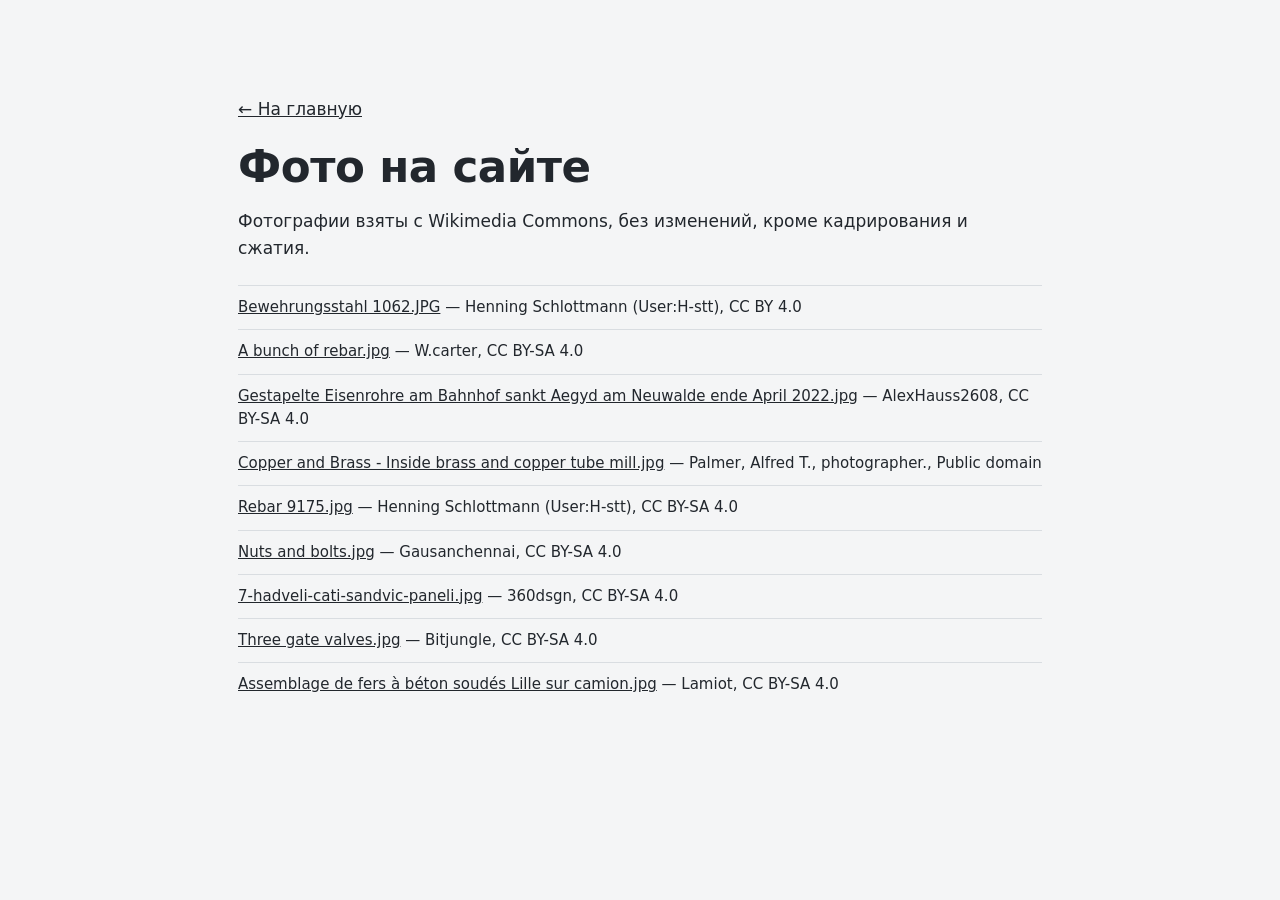
==== foto.html @ 964d1b07 "Черновик сайта" ====
<!doctype html>
<html lang="ru"><head><meta charset="utf-8"><meta name="viewport" content="width=device-width, initial-scale=1">
<title>Фото на сайте — Стройсервис</title><meta name="robots" content="noindex, nofollow">
<link rel="stylesheet" href="style.css?v=61c7cac4"></head>
<body><main class="sec"><div class="wrap narrow credits">
<p><a href="./">← На главную</a></p><h2>Фото на сайте</h2>
<p>Фотографии взяты с Wikimedia Commons, без изменений, кроме кадрирования и сжатия.</p>
<ul><li><a href="https://commons.wikimedia.org/wiki/File:Bewehrungsstahl_1062.JPG">Bewehrungsstahl 1062.JPG</a> — Henning Schlottmann (User:H-stt), CC BY 4.0</li><li><a href="https://commons.wikimedia.org/wiki/File:A_bunch_of_rebar.jpg">A bunch of rebar.jpg</a> — W.carter, CC BY-SA 4.0</li><li><a href="https://commons.wikimedia.org/wiki/File:Gestapelte_Eisenrohre_am_Bahnhof_sankt_Aegyd_am_Neuwalde_ende_April_2022.jpg">Gestapelte Eisenrohre am Bahnhof sankt Aegyd am Neuwalde ende April 2022.jpg</a> — AlexHauss2608, CC BY-SA 4.0</li><li><a href="https://commons.wikimedia.org/wiki/File:Copper_and_Brass_-_Inside_brass_and_copper_tube_mill.jpg">Copper and Brass - Inside brass and copper tube mill.jpg</a> — Palmer, Alfred T., photographer., Public domain</li><li><a href="https://commons.wikimedia.org/wiki/File:Rebar_9175.jpg">Rebar 9175.jpg</a> — Henning Schlottmann (User:H-stt), CC BY-SA 4.0</li><li><a href="https://commons.wikimedia.org/wiki/File:Nuts_and_bolts.jpg">Nuts and bolts.jpg</a> — Gausanchennai, CC BY-SA 4.0</li><li><a href="https://commons.wikimedia.org/wiki/File:7-hadveli-cati-sandvic-paneli.jpg">7-hadveli-cati-sandvic-paneli.jpg</a> — 360dsgn, CC BY-SA 4.0</li><li><a href="https://commons.wikimedia.org/wiki/File:Three_gate_valves.jpg">Three gate valves.jpg</a> — Bitjungle, CC BY-SA 4.0</li><li><a href="https://commons.wikimedia.org/wiki/File:Assemblage_de_fers_%C3%A0_b%C3%A9ton_soud%C3%A9s_Lille_sur_camion.jpg">Assemblage de fers à béton soudés Lille sur camion.jpg</a> — Lamiot, CC BY-SA 4.0</li></ul></div></main></body></html>
---- style.css ----
/* Стройсервис: графит + сталь, акцент янтарный */
:root {
  --ink: #15181c;
  --ink2: #1f242a;
  --steel: #8a949e;
  --line: #d9dde1;
  --paper: #f4f5f6;
  --grey: #e9ecee;
  --amber: #f2a71b;
  --amber2: #ffbf3f;
  --text: #22272d;
  --muted: #5d666f;
  --r: 6px;
}
* { box-sizing: border-box; margin: 0; padding: 0; }
html { scroll-behavior: smooth; scroll-padding-top: 80px; }
body { font: 400 17px/1.55 "Onest", system-ui, sans-serif; color: var(--text); background: var(--paper); }
a { color: inherit; }
ul, ol { list-style: none; }
h1, h2, h3 { line-height: 1.15; font-weight: 700; letter-spacing: -.01em; }
h2 { font-size: clamp(28px, 3.4vw, 44px); }
h3 { font-size: 19px; }
.wrap { max-width: 1240px; margin: 0 auto; padding: 0 28px; }
.narrow { max-width: 860px; }
.kicker { font-size: 13px; font-weight: 600; letter-spacing: .14em; text-transform: uppercase; color: var(--amber); margin-bottom: 14px; }
.lead { font-size: 19px; color: var(--muted); max-width: 680px; }

.btn { display: inline-block; padding: 15px 26px; border-radius: var(--r); background: var(--amber); color: var(--ink);
  font-weight: 700; text-decoration: none; transition: background .2s; }
.btn:hover { background: var(--amber2); }
.btn.ghost { background: transparent; color: #fff; box-shadow: inset 0 0 0 2px rgba(255,255,255,.45); }
.btn.ghost:hover { box-shadow: inset 0 0 0 2px var(--amber); color: var(--amber); }

/* шапка */
.top { position: sticky; top: 0; z-index: 10; background: var(--ink); color: #fff; border-bottom: 1px solid #2b3138; }
.top-in { display: flex; align-items: center; gap: 32px; height: 72px; }
.logo { display: flex; align-items: center; gap: 12px; text-decoration: none; }
.logo svg { width: 34px; height: 34px; fill: var(--amber); flex: none; }
.logo span { font-weight: 800; font-size: 19px; letter-spacing: .04em; line-height: 1.05; }
.logo small { display: block; font-weight: 500; font-size: 11px; letter-spacing: .08em; color: var(--steel); margin-top: 3px; }
.menu { display: flex; gap: 26px; margin-left: auto; font-size: 15px; }
.menu a { text-decoration: none; color: #c9cfd5; }
.menu a:hover { color: var(--amber); }
.top-call { text-align: right; }
.top-call .tel { display: block; font-weight: 700; font-size: 19px; text-decoration: none; white-space: nowrap; }
.top-call span { font-size: 12px; color: var(--steel); }

/* первый экран */
.hero { position: relative; color: #fff; padding: 110px 0 0; background: var(--ink) var(--bg, none) center/cover no-repeat; }
.hero::before { content: ""; position: absolute; inset: 0;
  background: linear-gradient(90deg, rgba(14,16,19,.94) 0%, rgba(14,16,19,.78) 50%, rgba(14,16,19,.45) 100%); }
.hero .wrap { position: relative; }
.hero h1 { font-size: clamp(36px, 5.2vw, 68px); font-weight: 800; max-width: 920px; margin-bottom: 24px; }
.hero .lead { color: #c3c9cf; margin-bottom: 36px; }
.cta { display: flex; flex-wrap: wrap; gap: 14px; margin-bottom: 90px; }
.stats { display: grid; grid-template-columns: repeat(4, 1fr); border-top: 1px solid rgba(255,255,255,.18); }
.stats li { padding: 26px 24px 30px 0; }
.stats li + li { padding-left: 24px; border-left: 1px solid rgba(255,255,255,.18); }
.stats b { display: block; font-size: clamp(30px, 3.4vw, 46px); font-weight: 800; color: var(--amber); line-height: 1; margin-bottom: 8px; }
.stats span { font-size: 14px; color: #b4bbc2; }

/* секции */
.sec { padding: 96px 0; }
.sec.grey { background: var(--grey); }
.sec.dark { background: var(--ink2); color: #fff; }
.sec.dark .lead { color: #b9c0c7; }
.sec-head { display: flex; justify-content: space-between; align-items: end; gap: 40px; margin-bottom: 44px; }
.sec-head p { max-width: 520px; color: var(--muted); }

/* каталог */
.cards { display: grid; grid-template-columns: repeat(4, 1fr); gap: 20px; }
.card { background: #fff; border: 1px solid var(--line); border-radius: var(--r); overflow: hidden; transition: border-color .2s, transform .2s; }
.card:hover { border-color: var(--amber); transform: translateY(-3px); }
.card-pic { position: relative; aspect-ratio: 16/10; background: var(--ink2) center/cover no-repeat; }
.card-pic span { position: absolute; left: 14px; top: 12px; font-weight: 700; font-size: 13px; color: var(--ink);
  background: var(--amber); padding: 3px 8px; border-radius: 3px; }
.card h3 { padding: 20px 22px 10px; }
.card ul { padding: 0 22px 24px; font-size: 15px; color: var(--muted); }
.card li { padding: 4px 0 4px 16px; position: relative; }
.card li::before { content: ""; position: absolute; left: 0; top: 13px; width: 7px; height: 2px; background: var(--amber); }
.card-more { background: var(--ink); color: #fff; border-color: var(--ink); padding: 30px 26px; display: flex; flex-direction: column; }
.card-more h3 { padding: 0 0 12px; font-size: 24px; }
.card-more p { color: #b9c0c7; margin-bottom: auto; padding-bottom: 24px; }
.card-more .btn { align-self: start; }

/* спецификация */
.two { display: grid; grid-template-columns: 1.25fr 1fr; gap: 64px; align-items: start; }
.two h2 { margin-bottom: 22px; }
.tags { display: flex; flex-wrap: wrap; gap: 8px; margin: 30px 0 36px; }
.tags span { font-size: 14px; padding: 7px 13px; border: 1px solid #3a424b; border-radius: 40px; color: #d3d8dd; }
.docs { background: var(--ink); border: 1px solid #333b44; border-radius: var(--r); padding: 34px; }
.docs li { padding: 15px 0 15px 34px; border-top: 1px solid #2d343c; position: relative; font-weight: 500; }
.docs li::before { content: ""; position: absolute; left: 2px; top: 19px; width: 14px; height: 8px;
  border-left: 3px solid var(--amber); border-bottom: 3px solid var(--amber); transform: rotate(-45deg); }

/* шаги */
.steps { display: grid; grid-template-columns: repeat(4, 1fr); gap: 0; border-top: 3px solid var(--ink); }
.steps li { padding: 28px 28px 0 0; }
.steps li + li { padding-left: 28px; border-left: 1px solid var(--line); }
.steps b { display: block; font-size: 52px; font-weight: 800; color: var(--amber); line-height: 1; margin-bottom: 18px; }
.steps h3 { margin-bottom: 10px; }
.steps p { color: var(--muted); font-size: 16px; }

/* доставка */
.deliv { display: grid; grid-template-columns: 1fr 1fr; gap: 20px; }
.deliv-pic { border-radius: var(--r); background: var(--ink2) center/cover no-repeat; min-height: 380px; }
.trucks { display: grid; grid-template-columns: 1fr 1fr; gap: 20px; }
.trucks li { background: #fff; border-radius: var(--r); padding: 26px; border-left: 4px solid var(--amber); }
.trucks b { display: block; font-size: 30px; font-weight: 800; color: var(--ink); margin-bottom: 6px; }
.trucks h3 { font-size: 17px; margin-bottom: 6px; }
.trucks p { font-size: 15px; color: var(--muted); }

/* заказчики */
.clients { display: grid; grid-template-columns: repeat(3, 1fr); gap: 0; border-top: 1px solid var(--line); border-left: 1px solid var(--line); }
.clients li { padding: 30px; border-right: 1px solid var(--line); border-bottom: 1px solid var(--line); }
.clients h3 { margin-bottom: 8px; }
.clients p { color: var(--muted); font-size: 16px; }

/* вопросы */
details { background: #fff; border-radius: var(--r); margin-bottom: 10px; }
summary { cursor: pointer; padding: 22px 60px 22px 26px; font-weight: 600; font-size: 18px; list-style: none; position: relative; }
summary::-webkit-details-marker { display: none; }
summary::after { content: "+"; position: absolute; right: 26px; top: 16px; font-size: 28px; font-weight: 400; color: var(--amber); }
details[open] summary::after { content: "−"; }
details p { padding: 0 26px 24px; color: var(--muted); }

/* контакты */
.contacts { display: grid; grid-template-columns: 1fr 1.1fr; gap: 64px; align-items: start; }
.contacts h2 { margin-bottom: 20px; }
.cont li { padding: 20px 0; border-top: 1px solid #39414a; display: grid; grid-template-columns: 170px 1fr; gap: 20px; align-items: baseline; }
.cont li:last-child { border-bottom: 1px solid #39414a; }
.cont span { font-size: 14px; color: var(--steel); }
.cont a { color: var(--amber); }
.cont .tel { font-size: 28px; font-weight: 800; color: #fff; text-decoration: none; }
.cont .tel:hover { color: var(--amber); }
.foot { background: var(--ink); color: #7d868f; font-size: 13px; padding: 26px 0; }
.foot-in { display: flex; flex-wrap: wrap; justify-content: space-between; gap: 10px 30px; }

/* страница фото */
.credits h2 { margin: 20px 0 16px; }
.credits ul { margin-top: 24px; font-size: 15px; }
.credits li { padding: 10px 0; border-top: 1px solid var(--line); }
.foot a { color: inherit; }

/* адаптив */
@media (max-width: 1180px) {
  .menu { display: none; }
  .top-call { margin-left: auto; }
}
@media (max-width: 1000px) {
  .cards { grid-template-columns: repeat(2, 1fr); }
  .two, .deliv, .contacts { grid-template-columns: 1fr; gap: 36px; }
  .steps { grid-template-columns: 1fr 1fr; }
  .steps li:nth-child(3) { padding-left: 0; border-left: 0; }
  .clients { grid-template-columns: 1fr 1fr; }
  .sec-head { flex-direction: column; align-items: start; gap: 14px; }
}
@media (max-width: 680px) {
  body { font-size: 16px; }
  .wrap { padding: 0 18px; }
  .top-in { height: 62px; gap: 12px; }
  .logo small, .top-call span { display: none; }
  .logo span { font-size: 16px; }
  .top-call .tel { font-size: 16px; }
  .hero { padding-top: 64px; }
  .cta { margin-bottom: 52px; }
  .cta .btn { width: 100%; text-align: center; }
  .stats { grid-template-columns: 1fr 1fr; }
  .stats li, .stats li + li { padding: 20px 14px 22px 0; border-left: 0; }
  .stats li:nth-child(even) { padding-left: 14px; border-left: 1px solid rgba(255,255,255,.18); }
  .stats li:nth-child(n+3) { border-top: 1px solid rgba(255,255,255,.18); }
  .sec { padding: 64px 0; }
  .cards { gap: 12px; }
  .card h3 { font-size: 16px; padding: 14px 14px 6px; }
  .card ul { padding: 0 14px 16px; font-size: 13px; }
  .card li { padding-left: 12px; }
  .card li::before { width: 6px; top: 12px; }
  .card-more { padding: 20px 16px; }
  .card-more h3 { font-size: 19px; }
  .card-more p { font-size: 14px; }
  .steps, .clients, .trucks { grid-template-columns: 1fr; }
  .cont li { grid-template-columns: 1fr; gap: 4px; }
  .steps li, .steps li + li { padding: 24px 0 0; border-left: 0; }
  .steps li + li { border-top: 1px solid var(--line); margin-top: 24px; }
  .deliv-pic { min-height: 220px; }
  .docs { padding: 22px; }
}
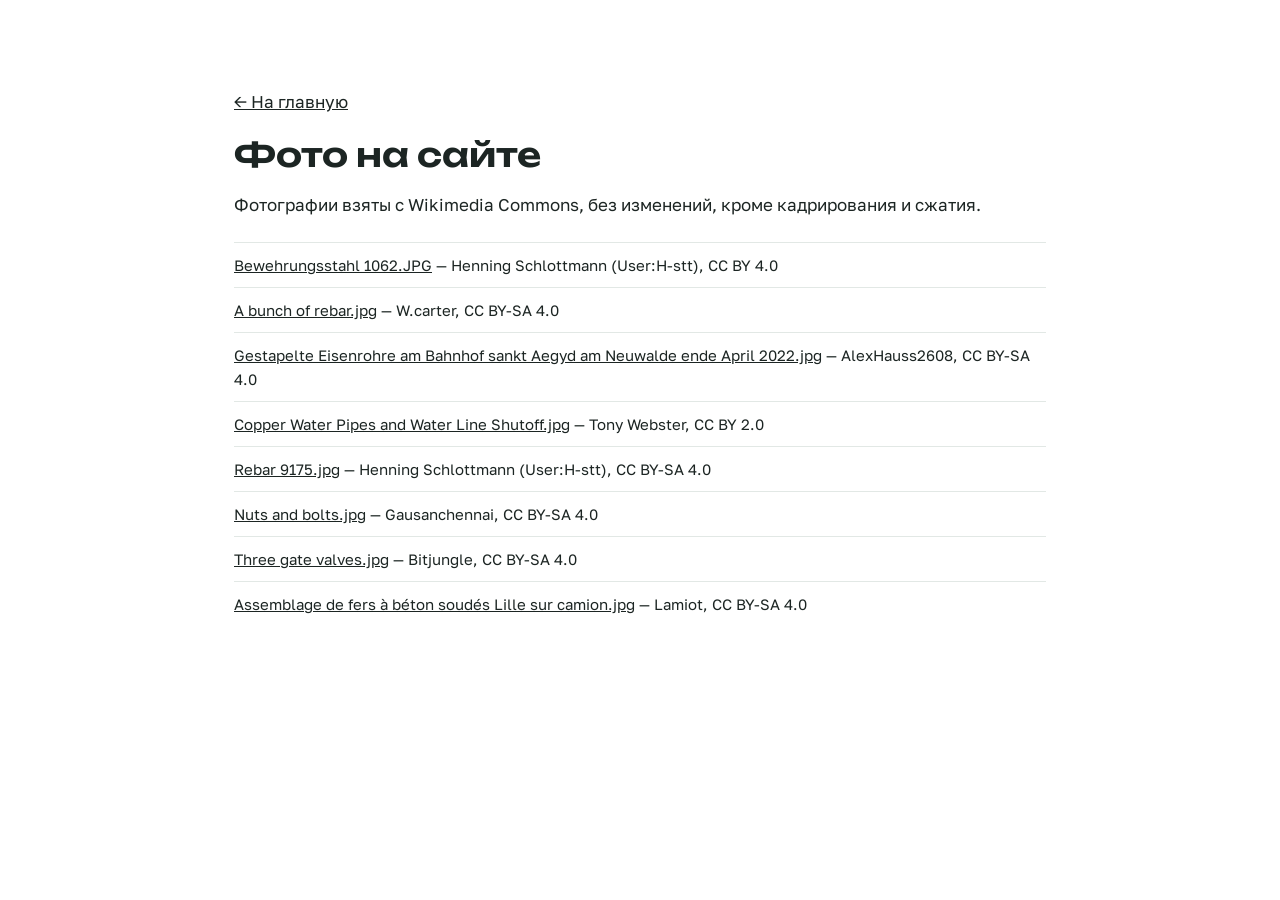
==== commit 5721352c: "Новый дизайн, без стройматериалов, склад в Подольске" ====
--- a/foto.html
+++ b/foto.html
@@ -1,8 +1,17 @@
 <!doctype html>
-<html lang="ru"><head><meta charset="utf-8"><meta name="viewport" content="width=device-width, initial-scale=1">
-<title>Фото на сайте — Стройсервис</title><meta name="robots" content="noindex, nofollow">
-<link rel="stylesheet" href="style.css?v=61c7cac4"></head>
-<body><main class="sec"><div class="wrap narrow credits">
+<html lang="ru">
+<head>
+<meta charset="utf-8">
+<meta name="viewport" content="width=device-width, initial-scale=1">
+<title>Фото на сайте — Стройсервис</title>
+<meta name="robots" content="noindex, nofollow">
+<link rel="icon" href="favicon.svg?v=9d0f3325" type="image/svg+xml">
+<link rel="preconnect" href="https://fonts.googleapis.com">
+<link rel="preconnect" href="https://fonts.gstatic.com" crossorigin>
+<link href="https://fonts.googleapis.com/css2?family=Unbounded:wght@500;600;700&family=Golos+Text:wght@400;500;600&display=swap" rel="stylesheet">
+<link rel="stylesheet" href="style.css?v=9b531c4b">
+</head>
+<body><main class="sec"><div class="wrap credits">
 <p><a href="./">← На главную</a></p><h2>Фото на сайте</h2>
 <p>Фотографии взяты с Wikimedia Commons, без изменений, кроме кадрирования и сжатия.</p>
-<ul><li><a href="https://commons.wikimedia.org/wiki/File:Bewehrungsstahl_1062.JPG">Bewehrungsstahl 1062.JPG</a> — Henning Schlottmann (User:H-stt), CC BY 4.0</li><li><a href="https://commons.wikimedia.org/wiki/File:A_bunch_of_rebar.jpg">A bunch of rebar.jpg</a> — W.carter, CC BY-SA 4.0</li><li><a href="https://commons.wikimedia.org/wiki/File:Gestapelte_Eisenrohre_am_Bahnhof_sankt_Aegyd_am_Neuwalde_ende_April_2022.jpg">Gestapelte Eisenrohre am Bahnhof sankt Aegyd am Neuwalde ende April 2022.jpg</a> — AlexHauss2608, CC BY-SA 4.0</li><li><a href="https://commons.wikimedia.org/wiki/File:Copper_and_Brass_-_Inside_brass_and_copper_tube_mill.jpg">Copper and Brass - Inside brass and copper tube mill.jpg</a> — Palmer, Alfred T., photographer., Public domain</li><li><a href="https://commons.wikimedia.org/wiki/File:Rebar_9175.jpg">Rebar 9175.jpg</a> — Henning Schlottmann (User:H-stt), CC BY-SA 4.0</li><li><a href="https://commons.wikimedia.org/wiki/File:Nuts_and_bolts.jpg">Nuts and bolts.jpg</a> — Gausanchennai, CC BY-SA 4.0</li><li><a href="https://commons.wikimedia.org/wiki/File:7-hadveli-cati-sandvic-paneli.jpg">7-hadveli-cati-sandvic-paneli.jpg</a> — 360dsgn, CC BY-SA 4.0</li><li><a href="https://commons.wikimedia.org/wiki/File:Three_gate_valves.jpg">Three gate valves.jpg</a> — Bitjungle, CC BY-SA 4.0</li><li><a href="https://commons.wikimedia.org/wiki/File:Assemblage_de_fers_%C3%A0_b%C3%A9ton_soud%C3%A9s_Lille_sur_camion.jpg">Assemblage de fers à béton soudés Lille sur camion.jpg</a> — Lamiot, CC BY-SA 4.0</li></ul></div></main></body></html>
+<ul><li><a href="https://commons.wikimedia.org/wiki/File:Bewehrungsstahl_1062.JPG">Bewehrungsstahl 1062.JPG</a> — Henning Schlottmann (User:H-stt), CC BY 4.0</li><li><a href="https://commons.wikimedia.org/wiki/File:A_bunch_of_rebar.jpg">A bunch of rebar.jpg</a> — W.carter, CC BY-SA 4.0</li><li><a href="https://commons.wikimedia.org/wiki/File:Gestapelte_Eisenrohre_am_Bahnhof_sankt_Aegyd_am_Neuwalde_ende_April_2022.jpg">Gestapelte Eisenrohre am Bahnhof sankt Aegyd am Neuwalde ende April 2022.jpg</a> — AlexHauss2608, CC BY-SA 4.0</li><li><a href="https://commons.wikimedia.org/wiki/File:Copper_Water_Pipes_and_Water_Line_Shutoff.jpg">Copper Water Pipes and Water Line Shutoff.jpg</a> — Tony Webster, CC BY 2.0</li><li><a href="https://commons.wikimedia.org/wiki/File:Rebar_9175.jpg">Rebar 9175.jpg</a> — Henning Schlottmann (User:H-stt), CC BY-SA 4.0</li><li><a href="https://commons.wikimedia.org/wiki/File:Nuts_and_bolts.jpg">Nuts and bolts.jpg</a> — Gausanchennai, CC BY-SA 4.0</li><li><a href="https://commons.wikimedia.org/wiki/File:Three_gate_valves.jpg">Three gate valves.jpg</a> — Bitjungle, CC BY-SA 4.0</li><li><a href="https://commons.wikimedia.org/wiki/File:Assemblage_de_fers_%C3%A0_b%C3%A9ton_soud%C3%A9s_Lille_sur_camion.jpg">Assemblage de fers à béton soudés Lille sur camion.jpg</a> — Lamiot, CC BY-SA 4.0</li></ul></div></main></body></html>
--- a/style.css
+++ b/style.css
@@ -1,187 +1,177 @@
-/* Стройсервис: графит + сталь, акцент янтарный */
+/* Стройсервис: светлый, зелёный акцент, скругления и мягкие тени */
 :root {
-  --ink: #15181c;
-  --ink2: #1f242a;
-  --steel: #8a949e;
-  --line: #d9dde1;
-  --paper: #f4f5f6;
-  --grey: #e9ecee;
-  --amber: #f2a71b;
-  --amber2: #ffbf3f;
-  --text: #22272d;
-  --muted: #5d666f;
-  --r: 6px;
+  --green: #0e6b52;
+  --green-d: #0a4f3d;
+  --mint: #e7f3ee;
+  --bg: #ffffff;
+  --soft: #f5f7f6;
+  --text: #1c2523;
+  --muted: #5b6764;
+  --line: #e2e8e5;
+  --r: 18px;
+  --shadow: 0 10px 30px rgba(16, 40, 33, .08);
 }
 * { box-sizing: border-box; margin: 0; padding: 0; }
-html { scroll-behavior: smooth; scroll-padding-top: 80px; }
-body { font: 400 17px/1.55 "Onest", system-ui, sans-serif; color: var(--text); background: var(--paper); }
+html { scroll-behavior: smooth; scroll-padding-top: 90px; }
+body { font: 400 17px/1.6 "Golos Text", system-ui, sans-serif; color: var(--text); background: var(--bg); }
 a { color: inherit; }
 ul, ol { list-style: none; }
-h1, h2, h3 { line-height: 1.15; font-weight: 700; letter-spacing: -.01em; }
-h2 { font-size: clamp(28px, 3.4vw, 44px); }
-h3 { font-size: 19px; }
-.wrap { max-width: 1240px; margin: 0 auto; padding: 0 28px; }
-.narrow { max-width: 860px; }
-.kicker { font-size: 13px; font-weight: 600; letter-spacing: .14em; text-transform: uppercase; color: var(--amber); margin-bottom: 14px; }
-.lead { font-size: 19px; color: var(--muted); max-width: 680px; }
+h1, h2, h3 { font-family: "Unbounded", "Golos Text", sans-serif; font-weight: 600; line-height: 1.2; }
+h1 { font-size: clamp(30px, 3.7vw, 50px); }
+h2 { font-size: clamp(24px, 2.6vw, 36px); }
+h3 { font-family: "Golos Text", sans-serif; font-weight: 600; font-size: 19px; }
+.wrap { max-width: 1200px; margin: 0 auto; padding: 0 24px; }
+.lead { font-size: 18px; color: var(--muted); }
 
-.btn { display: inline-block; padding: 15px 26px; border-radius: var(--r); background: var(--amber); color: var(--ink);
-  font-weight: 700; text-decoration: none; transition: background .2s; }
-.btn:hover { background: var(--amber2); }
-.btn.ghost { background: transparent; color: #fff; box-shadow: inset 0 0 0 2px rgba(255,255,255,.45); }
-.btn.ghost:hover { box-shadow: inset 0 0 0 2px var(--amber); color: var(--amber); }
+.btn { display: inline-block; padding: 15px 28px; border-radius: 999px; background: var(--green); color: #fff;
+  font-weight: 600; text-decoration: none; transition: background .2s, transform .2s; }
+.btn:hover { background: var(--green-d); transform: translateY(-1px); }
+.btn.alt { background: var(--mint); color: var(--green-d); }
+.btn.alt:hover { background: #d5ebe2; }
+.btn.light { background: #fff; color: var(--green-d); }
+.btn.light:hover { background: var(--mint); }
 
 /* шапка */
-.top { position: sticky; top: 0; z-index: 10; background: var(--ink); color: #fff; border-bottom: 1px solid #2b3138; }
-.top-in { display: flex; align-items: center; gap: 32px; height: 72px; }
+.top { position: sticky; top: 0; z-index: 10; background: rgba(255,255,255,.97); box-shadow: 0 1px 0 var(--line); }
+.top-in { display: flex; align-items: center; gap: 28px; height: 76px; }
 .logo { display: flex; align-items: center; gap: 12px; text-decoration: none; }
-.logo svg { width: 34px; height: 34px; fill: var(--amber); flex: none; }
-.logo span { font-weight: 800; font-size: 19px; letter-spacing: .04em; line-height: 1.05; }
-.logo small { display: block; font-weight: 500; font-size: 11px; letter-spacing: .08em; color: var(--steel); margin-top: 3px; }
-.menu { display: flex; gap: 26px; margin-left: auto; font-size: 15px; }
-.menu a { text-decoration: none; color: #c9cfd5; }
-.menu a:hover { color: var(--amber); }
-.top-call { text-align: right; }
-.top-call .tel { display: block; font-weight: 700; font-size: 19px; text-decoration: none; white-space: nowrap; }
-.top-call span { font-size: 12px; color: var(--steel); }
+.logo-mark { width: 42px; height: 42px; border-radius: 12px; background: var(--green); color: #fff; display: grid;
+  place-items: center; font: 700 16px "Unbounded", sans-serif; }
+.logo-txt { font: 600 18px "Unbounded", sans-serif; line-height: 1.1; }
+.logo-txt small { display: block; font: 400 12px "Golos Text", sans-serif; color: var(--muted); margin-top: 3px; }
+.menu { display: flex; gap: 24px; margin-left: auto; font-size: 15px; }
+.menu a { text-decoration: none; color: var(--muted); }
+.menu a:hover { color: var(--green); }
+.top-tel { font-weight: 600; text-decoration: none; white-space: nowrap; }
+.pill { padding: 10px 18px; border-radius: 999px; background: var(--green); color: #fff; text-decoration: none;
+  font-weight: 600; font-size: 15px; white-space: nowrap; }
 
 /* первый экран */
-.hero { position: relative; color: #fff; padding: 110px 0 0; background: var(--ink) var(--bg, none) center/cover no-repeat; }
-.hero::before { content: ""; position: absolute; inset: 0;
-  background: linear-gradient(90deg, rgba(14,16,19,.94) 0%, rgba(14,16,19,.78) 50%, rgba(14,16,19,.45) 100%); }
-.hero .wrap { position: relative; }
-.hero h1 { font-size: clamp(36px, 5.2vw, 68px); font-weight: 800; max-width: 920px; margin-bottom: 24px; }
-.hero .lead { color: #c3c9cf; margin-bottom: 36px; }
-.cta { display: flex; flex-wrap: wrap; gap: 14px; margin-bottom: 90px; }
-.stats { display: grid; grid-template-columns: repeat(4, 1fr); border-top: 1px solid rgba(255,255,255,.18); }
-.stats li { padding: 26px 24px 30px 0; }
-.stats li + li { padding-left: 24px; border-left: 1px solid rgba(255,255,255,.18); }
-.stats b { display: block; font-size: clamp(30px, 3.4vw, 46px); font-weight: 800; color: var(--amber); line-height: 1; margin-bottom: 8px; }
-.stats span { font-size: 14px; color: #b4bbc2; }
+.hero { padding: 56px 0 72px; background: linear-gradient(180deg, var(--mint) 0%, #fff 100%); }
+.hero-in { display: grid; grid-template-columns: 1.05fr 1fr; gap: 48px; align-items: center; }
+.badge { display: inline-block; padding: 7px 14px; border-radius: 999px; background: #fff; color: var(--green);
+  font-weight: 600; font-size: 14px; box-shadow: var(--shadow); margin-bottom: 22px; }
+.hero h1 { margin-bottom: 20px; }
+.hero .lead { margin-bottom: 32px; }
+.cta { display: flex; flex-wrap: wrap; gap: 12px; }
+.hero-pic { aspect-ratio: 5/4; border-radius: 28px; background: center/cover no-repeat; box-shadow: var(--shadow); }
+.stats { display: grid; grid-template-columns: repeat(4, 1fr); gap: 16px; margin-top: 48px; }
+.stats li { background: #fff; border-radius: var(--r); padding: 22px 24px; box-shadow: var(--shadow); }
+.stats b { display: block; font: 600 30px "Unbounded", sans-serif; color: var(--green); margin-bottom: 4px; }
+.stats span { font-size: 15px; color: var(--muted); }
 
 /* секции */
-.sec { padding: 96px 0; }
-.sec.grey { background: var(--grey); }
-.sec.dark { background: var(--ink2); color: #fff; }
-.sec.dark .lead { color: #b9c0c7; }
-.sec-head { display: flex; justify-content: space-between; align-items: end; gap: 40px; margin-bottom: 44px; }
-.sec-head p { max-width: 520px; color: var(--muted); }
+.sec { padding: 88px 0; }
+.sec.soft { background: var(--soft); }
+.head-c { text-align: center; max-width: 720px; margin: 0 auto 44px; }
+.head-c p { color: var(--muted); margin-top: 14px; }
 
-/* каталог */
-.cards { display: grid; grid-template-columns: repeat(4, 1fr); gap: 20px; }
-.card { background: #fff; border: 1px solid var(--line); border-radius: var(--r); overflow: hidden; transition: border-color .2s, transform .2s; }
-.card:hover { border-color: var(--amber); transform: translateY(-3px); }
-.card-pic { position: relative; aspect-ratio: 16/10; background: var(--ink2) center/cover no-repeat; }
-.card-pic span { position: absolute; left: 14px; top: 12px; font-weight: 700; font-size: 13px; color: var(--ink);
-  background: var(--amber); padding: 3px 8px; border-radius: 3px; }
-.card h3 { padding: 20px 22px 10px; }
-.card ul { padding: 0 22px 24px; font-size: 15px; color: var(--muted); }
-.card li { padding: 4px 0 4px 16px; position: relative; }
-.card li::before { content: ""; position: absolute; left: 0; top: 13px; width: 7px; height: 2px; background: var(--amber); }
-.card-more { background: var(--ink); color: #fff; border-color: var(--ink); padding: 30px 26px; display: flex; flex-direction: column; }
-.card-more h3 { padding: 0 0 12px; font-size: 24px; }
-.card-more p { color: #b9c0c7; margin-bottom: auto; padding-bottom: 24px; }
-.card-more .btn { align-self: start; }
+/* продукция */
+.cards { display: grid; grid-template-columns: repeat(3, 1fr); gap: 24px; }
+.card { background: #fff; border-radius: var(--r); overflow: hidden; box-shadow: var(--shadow); border: 1px solid var(--line);
+  transition: transform .2s, box-shadow .2s; }
+.card:hover { transform: translateY(-4px); box-shadow: 0 16px 40px rgba(16,40,33,.13); }
+.card-pic { aspect-ratio: 16/9; background: var(--soft) center/cover no-repeat; }
+.card-body { padding: 22px 24px 26px; }
+.card h3 { margin-bottom: 12px; }
+.card ul { display: flex; flex-wrap: wrap; gap: 6px; }
+.card li { font-size: 14px; padding: 4px 11px; border-radius: 999px; background: var(--mint); color: var(--green-d); }
+.more { margin-top: 28px; display: flex; align-items: center; justify-content: space-between; gap: 24px;
+  padding: 26px 32px; border-radius: var(--r); background: var(--soft); border: 1px dashed #b9cfc6; }
 
 /* спецификация */
-.two { display: grid; grid-template-columns: 1.25fr 1fr; gap: 64px; align-items: start; }
-.two h2 { margin-bottom: 22px; }
-.tags { display: flex; flex-wrap: wrap; gap: 8px; margin: 30px 0 36px; }
-.tags span { font-size: 14px; padding: 7px 13px; border: 1px solid #3a424b; border-radius: 40px; color: #d3d8dd; }
-.docs { background: var(--ink); border: 1px solid #333b44; border-radius: var(--r); padding: 34px; }
-.docs li { padding: 15px 0 15px 34px; border-top: 1px solid #2d343c; position: relative; font-weight: 500; }
-.docs li::before { content: ""; position: absolute; left: 2px; top: 19px; width: 14px; height: 8px;
-  border-left: 3px solid var(--amber); border-bottom: 3px solid var(--amber); transform: rotate(-45deg); }
+.panel { display: grid; grid-template-columns: 1.15fr 1fr; gap: 48px; padding: 56px; border-radius: 28px;
+  background: var(--green); color: #fff; }
+.panel h2 { margin-bottom: 18px; }
+.panel p { color: #d5e8e0; }
+.panel .tags-t { margin-top: 26px; font-weight: 600; color: #fff; }
+.tags { display: flex; flex-wrap: wrap; gap: 8px; margin: 12px 0 32px; }
+.tags span { font-size: 14px; padding: 6px 13px; border-radius: 999px; background: rgba(255,255,255,.12); }
+.docs { display: grid; gap: 10px; align-content: start; }
+.docs li { display: flex; align-items: center; gap: 14px; background: #fff; color: var(--text); border-radius: 14px;
+  padding: 14px 18px; font-weight: 500; }
+.docs svg { width: 24px; height: 24px; color: var(--green); flex: none; }
 
 /* шаги */
-.steps { display: grid; grid-template-columns: repeat(4, 1fr); gap: 0; border-top: 3px solid var(--ink); }
-.steps li { padding: 28px 28px 0 0; }
-.steps li + li { padding-left: 28px; border-left: 1px solid var(--line); }
-.steps b { display: block; font-size: 52px; font-weight: 800; color: var(--amber); line-height: 1; margin-bottom: 18px; }
-.steps h3 { margin-bottom: 10px; }
+.steps { display: grid; grid-template-columns: repeat(4, 1fr); gap: 24px; }
+.steps li { background: #fff; border-radius: var(--r); padding: 28px 24px; box-shadow: var(--shadow); }
+.steps i { display: grid; place-items: center; width: 48px; height: 48px; border-radius: 50%; background: var(--green);
+  color: #fff; font: 600 18px "Unbounded", sans-serif; font-style: normal; margin-bottom: 18px; }
+.steps h3 { margin-bottom: 8px; }
 .steps p { color: var(--muted); font-size: 16px; }
 
 /* доставка */
-.deliv { display: grid; grid-template-columns: 1fr 1fr; gap: 20px; }
-.deliv-pic { border-radius: var(--r); background: var(--ink2) center/cover no-repeat; min-height: 380px; }
-.trucks { display: grid; grid-template-columns: 1fr 1fr; gap: 20px; }
-.trucks li { background: #fff; border-radius: var(--r); padding: 26px; border-left: 4px solid var(--amber); }
-.trucks b { display: block; font-size: 30px; font-weight: 800; color: var(--ink); margin-bottom: 6px; }
-.trucks h3 { font-size: 17px; margin-bottom: 6px; }
-.trucks p { font-size: 15px; color: var(--muted); }
+.deliv { display: grid; grid-template-columns: 1fr 1fr; gap: 56px; align-items: center; }
+.deliv-pic { aspect-ratio: 4/3; border-radius: 28px; background: center/cover no-repeat; box-shadow: var(--shadow); }
+.deliv h2 { margin-bottom: 16px; }
+.trucks { margin-top: 28px; display: grid; grid-template-columns: 1fr 1fr; gap: 14px; }
+.trucks li { padding: 18px 20px; border-radius: 14px; background: var(--soft); }
+.trucks b { display: block; font: 600 22px "Unbounded", sans-serif; color: var(--green); }
+.trucks span { font-size: 15px; color: var(--muted); }
 
 /* заказчики */
-.clients { display: grid; grid-template-columns: repeat(3, 1fr); gap: 0; border-top: 1px solid var(--line); border-left: 1px solid var(--line); }
-.clients li { padding: 30px; border-right: 1px solid var(--line); border-bottom: 1px solid var(--line); }
-.clients h3 { margin-bottom: 8px; }
+.clients { display: grid; grid-template-columns: repeat(3, 1fr); gap: 20px; }
+.clients li { background: #fff; border-radius: var(--r); padding: 26px; border-top: 4px solid var(--green); box-shadow: var(--shadow); }
+.clients h3 { margin-bottom: 8px; font-size: 18px; }
 .clients p { color: var(--muted); font-size: 16px; }
 
 /* вопросы */
-details { background: #fff; border-radius: var(--r); margin-bottom: 10px; }
-summary { cursor: pointer; padding: 22px 60px 22px 26px; font-weight: 600; font-size: 18px; list-style: none; position: relative; }
+.faq { display: grid; grid-template-columns: 1fr 1fr; gap: 16px; align-items: start; }
+details { background: var(--soft); border-radius: 14px; }
+summary { cursor: pointer; padding: 20px 56px 20px 22px; font-weight: 600; list-style: none; position: relative; }
 summary::-webkit-details-marker { display: none; }
-summary::after { content: "+"; position: absolute; right: 26px; top: 16px; font-size: 28px; font-weight: 400; color: var(--amber); }
-details[open] summary::after { content: "−"; }
-details p { padding: 0 26px 24px; color: var(--muted); }
+summary::after { content: ""; position: absolute; right: 22px; top: 50%; width: 10px; height: 10px; margin-top: -7px;
+  border-right: 2px solid var(--green); border-bottom: 2px solid var(--green); transform: rotate(45deg); transition: transform .2s; }
+details[open] summary::after { transform: rotate(-135deg); margin-top: -2px; }
+details p { padding: 0 22px 20px; color: var(--muted); }
 
 /* контакты */
-.contacts { display: grid; grid-template-columns: 1fr 1.1fr; gap: 64px; align-items: start; }
-.contacts h2 { margin-bottom: 20px; }
-.cont li { padding: 20px 0; border-top: 1px solid #39414a; display: grid; grid-template-columns: 170px 1fr; gap: 20px; align-items: baseline; }
-.cont li:last-child { border-bottom: 1px solid #39414a; }
-.cont span { font-size: 14px; color: var(--steel); }
-.cont a { color: var(--amber); }
-.cont .tel { font-size: 28px; font-weight: 800; color: #fff; text-decoration: none; }
-.cont .tel:hover { color: var(--amber); }
-.foot { background: var(--ink); color: #7d868f; font-size: 13px; padding: 26px 0; }
+.cont { display: grid; grid-template-columns: 1fr 1.2fr; gap: 24px; }
+.cont-card { background: #fff; border-radius: var(--r); padding: 32px; box-shadow: var(--shadow); display: grid; gap: 18px; }
+.cont-card span { display: block; font-size: 14px; color: var(--muted); }
+.cont-card a { color: var(--green); font-weight: 500; }
+.cont-card .tel { font: 600 24px "Unbounded", sans-serif; color: var(--text); text-decoration: none; }
+.map { width: 100%; height: 100%; min-height: 380px; border: 0; border-radius: var(--r); box-shadow: var(--shadow); }
+.foot { padding: 28px 0; font-size: 14px; color: var(--muted); border-top: 1px solid var(--line); }
 .foot-in { display: flex; flex-wrap: wrap; justify-content: space-between; gap: 10px 30px; }
 
 /* страница фото */
+.credits { max-width: 860px; }
 .credits h2 { margin: 20px 0 16px; }
 .credits ul { margin-top: 24px; font-size: 15px; }
 .credits li { padding: 10px 0; border-top: 1px solid var(--line); }
-.foot a { color: inherit; }
 
 /* адаптив */
-@media (max-width: 1180px) {
+@media (max-width: 1120px) {
   .menu { display: none; }
-  .top-call { margin-left: auto; }
+  .top-tel { margin-left: auto; }
 }
-@media (max-width: 1000px) {
-  .cards { grid-template-columns: repeat(2, 1fr); }
-  .two, .deliv, .contacts { grid-template-columns: 1fr; gap: 36px; }
-  .steps { grid-template-columns: 1fr 1fr; }
-  .steps li:nth-child(3) { padding-left: 0; border-left: 0; }
-  .clients { grid-template-columns: 1fr 1fr; }
-  .sec-head { flex-direction: column; align-items: start; gap: 14px; }
+@media (max-width: 960px) {
+  .hero-in, .deliv, .cont { grid-template-columns: 1fr; gap: 32px; }
+  .hero-pic { aspect-ratio: 16/9; }
+  .stats, .steps { grid-template-columns: 1fr 1fr; }
+  .cards, .clients { grid-template-columns: 1fr 1fr; }
+  .panel { grid-template-columns: 1fr; padding: 36px; gap: 32px; }
+  .faq { grid-template-columns: 1fr; }
 }
-@media (max-width: 680px) {
+@media (max-width: 640px) {
   body { font-size: 16px; }
-  .wrap { padding: 0 18px; }
-  .top-in { height: 62px; gap: 12px; }
-  .logo small, .top-call span { display: none; }
-  .logo span { font-size: 16px; }
-  .top-call .tel { font-size: 16px; }
-  .hero { padding-top: 64px; }
-  .cta { margin-bottom: 52px; }
+  .wrap { padding: 0 16px; }
+  .top-in { height: 64px; gap: 10px; }
+  .logo-txt small, .pill { display: none; }
+  .logo-mark { width: 36px; height: 36px; font-size: 14px; }
+  .logo-txt { font-size: 15px; }
+  .top-tel { font-size: 15px; }
+  .hero { padding: 32px 0 48px; }
   .cta .btn { width: 100%; text-align: center; }
-  .stats { grid-template-columns: 1fr 1fr; }
-  .stats li, .stats li + li { padding: 20px 14px 22px 0; border-left: 0; }
-  .stats li:nth-child(even) { padding-left: 14px; border-left: 1px solid rgba(255,255,255,.18); }
-  .stats li:nth-child(n+3) { border-top: 1px solid rgba(255,255,255,.18); }
-  .sec { padding: 64px 0; }
-  .cards { gap: 12px; }
-  .card h3 { font-size: 16px; padding: 14px 14px 6px; }
-  .card ul { padding: 0 14px 16px; font-size: 13px; }
-  .card li { padding-left: 12px; }
-  .card li::before { width: 6px; top: 12px; }
-  .card-more { padding: 20px 16px; }
-  .card-more h3 { font-size: 19px; }
-  .card-more p { font-size: 14px; }
-  .steps, .clients, .trucks { grid-template-columns: 1fr; }
-  .cont li { grid-template-columns: 1fr; gap: 4px; }
-  .steps li, .steps li + li { padding: 24px 0 0; border-left: 0; }
-  .steps li + li { border-top: 1px solid var(--line); margin-top: 24px; }
-  .deliv-pic { min-height: 220px; }
-  .docs { padding: 22px; }
+  .stats { gap: 10px; margin-top: 32px; }
+  .stats li { padding: 16px; }
+  .stats b { font-size: 22px; }
+  .stats span { font-size: 13px; }
+  .sec { padding: 60px 0; }
+  .cards, .clients, .steps, .trucks { grid-template-columns: 1fr; }
+  .more { flex-direction: column; align-items: start; padding: 22px; }
+  .panel { padding: 26px 20px; border-radius: 20px; }
+  .cont-card { padding: 24px; }
+  .map { min-height: 300px; }
 }
